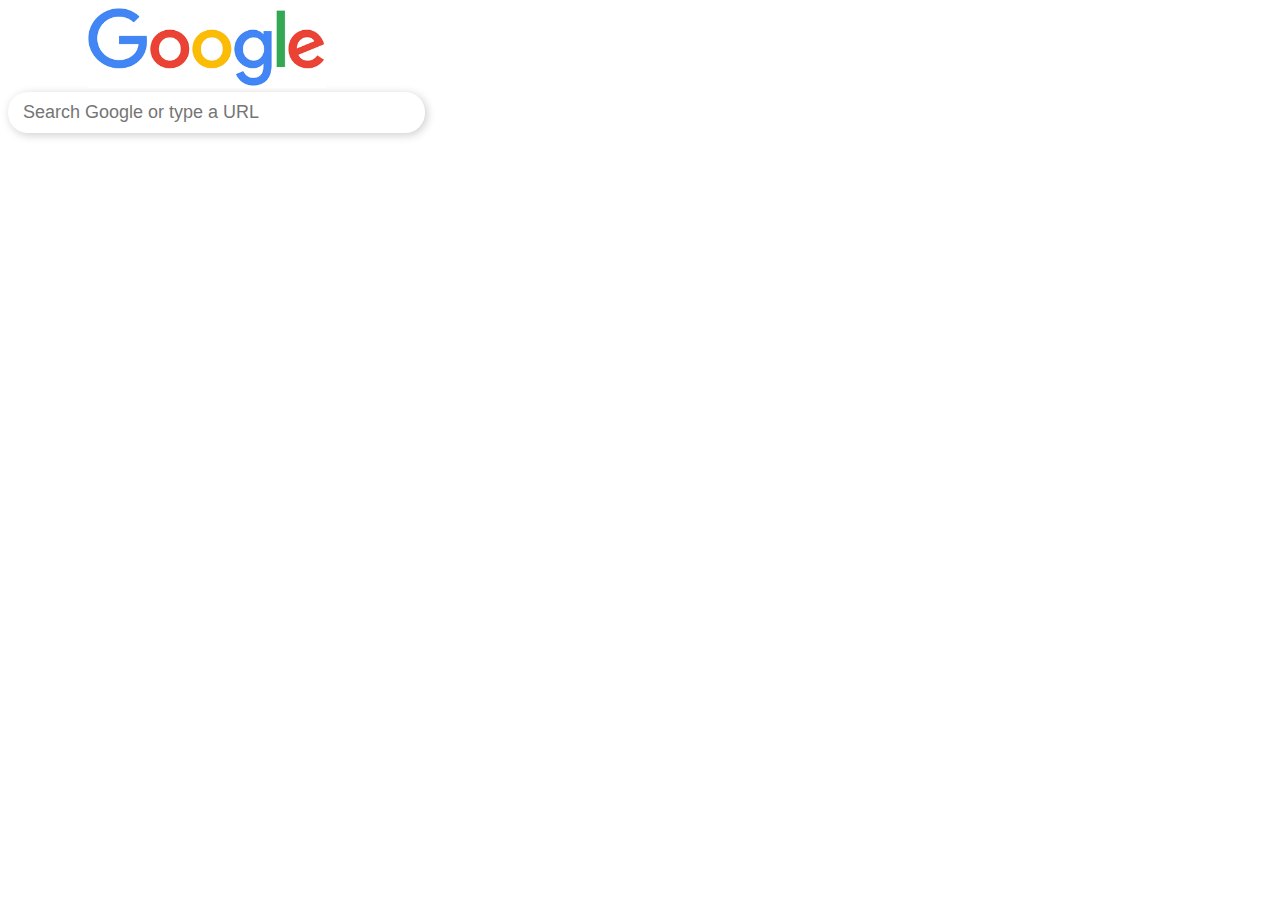
==== youtube.html @ e7a1303e "nowe" ====
<!DOCTYPE html>
<html>
    <head>
        <title>YouTube.com Clone</title>
        <style>
.a{
height: 80px;
margin-left: 80px;
}
.b{
    display: block;
width: 400px;
border-radius: 20px;
border: none;
box-shadow: 2px 2px 10px rgba(0, 0, 0, 0.2);
padding-top: 10px;
padding-bottom: 10px;
padding-left: 15px;
font-size: 18px;
}
        </style>
    </head>
    <body>
<img class="a" src="google.png" alt="">
<input class="b" type="text" placeholder="Search Google or type a URL">
    </body>
</html>
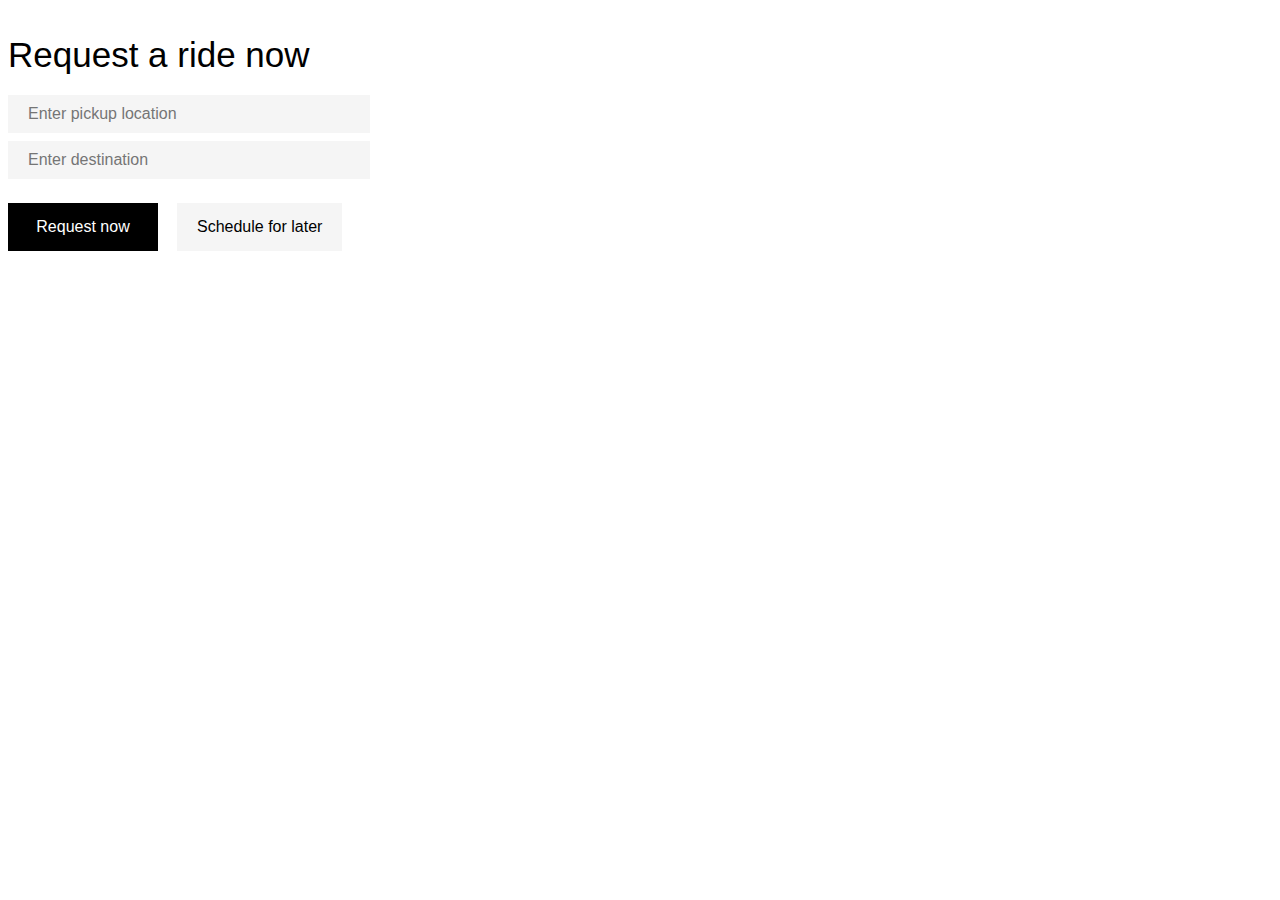
==== commit ad82404c: "vietnam" ====
--- a/youtube.html
+++ b/youtube.html
@@ -3,25 +3,51 @@
     <head>
         <title>YouTube.com Clone</title>
         <style>
-.a{
-height: 80px;
-margin-left: 80px;
-}
-.b{
-    display: block;
-width: 400px;
-border-radius: 20px;
-border: none;
-box-shadow: 2px 2px 10px rgba(0, 0, 0, 0.2);
-padding-top: 10px;
-padding-bottom: 10px;
-padding-left: 15px;
-font-size: 18px;
-}
+           p{
+            font-family: Arial;
+           }
+           .input{
+            font-family: Arial;
+            display: block;
+            width: 340px;
+            padding-top: 10px;
+            padding-bottom: 10px;
+            padding-left: 20px;
+            background-color: rgba(0, 0, 0, 0.04);
+            margin-bottom: 8px;
+            border: none;
+            font-size: 16px;
+           }
+           .a{
+            font-size: 35px;
+            margin-bottom: 20px;
+           }
+        .b{
+            background-color: black;
+            color: white;
+            width: 150px;
+            text-align: center;
+            padding-top: 15px;
+            padding-bottom: 15px;
+            font-size: 16px;
+            display: inline-block;
+        }
+        .c{
+            display: inline-block;
+            background-color: rgba(0, 0, 0, 0.04);
+            margin-left: 15px;
+            padding-left: 20px;
+            padding-right: 20px;
+            padding-top: 15px;
+            padding-bottom: 15px;
+        }
         </style>
     </head>
     <body>
-<img class="a" src="google.png" alt="">
-<input class="b" type="text" placeholder="Search Google or type a URL">
+        <p class="a">Request a ride now</p>
+        <input class="input" type="text" placeholder="Enter pickup location">
+        <input class="input" type="text" placeholder="Enter destination">
+        <p class="b">Request now</p>
+        <p class="c">Schedule for later</p>
     </body>
 </html>